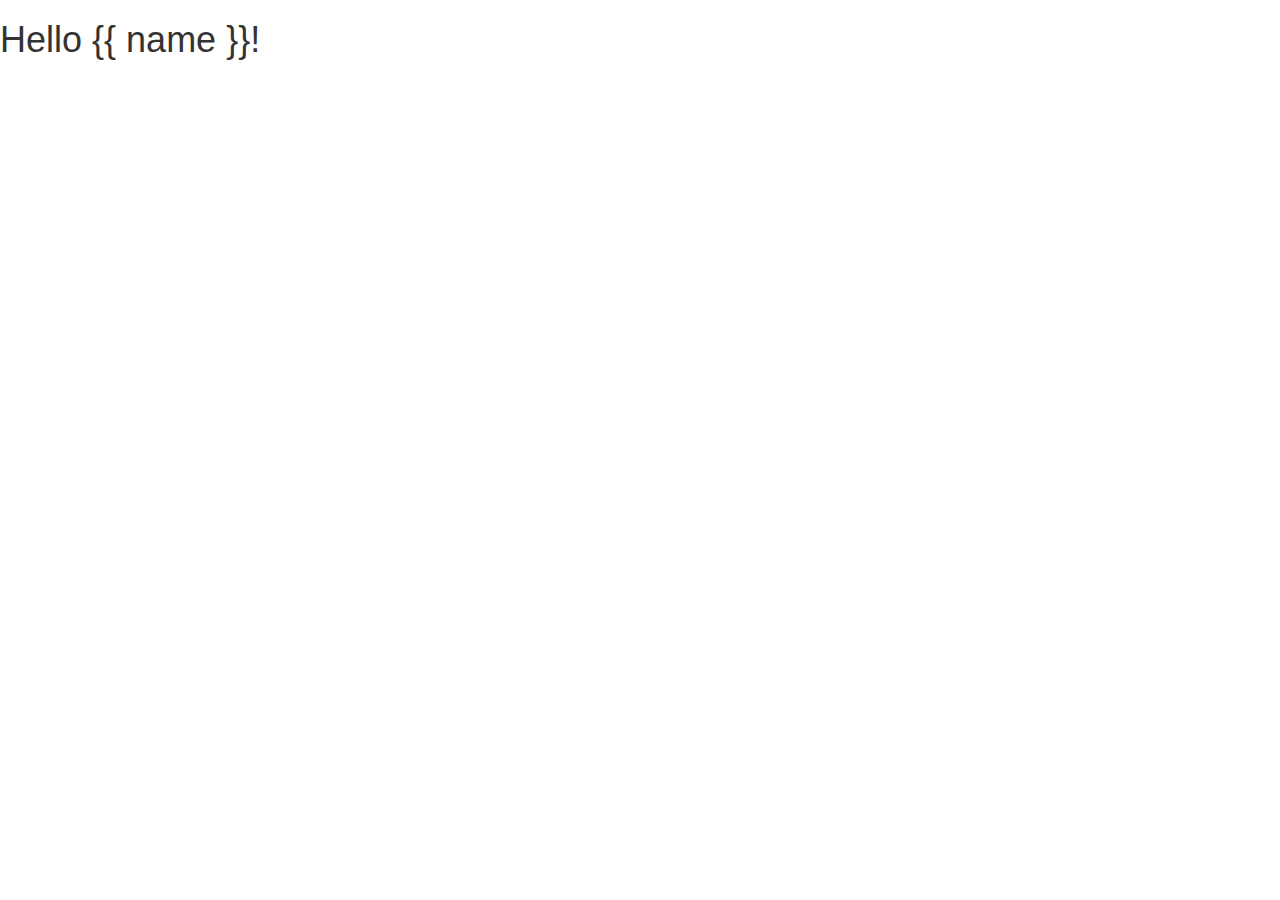
==== index.html @ 35298412 "Add: first commit" ====
<head>
    <link data-require="bootstrap@3.3.6" data-semver="3.3.6" rel="stylesheet" href="https://maxcdn.bootstrapcdn.com/bootstrap/3.3.6/css/bootstrap.min.css" />
    <script data-require="bootstrap@3.3.6" data-semver="3.3.6" src="https://maxcdn.bootstrapcdn.com/bootstrap/3.3.6/js/bootstrap.min.js"></script>
    <script data-require="angularjs@1.5.8" data-semver="1.5.8" src="https://opensource.keycdn.com/angularjs/1.5.8/angular.min.js"></script>
    <link rel="stylesheet" href="style.css" />
    <script src="script.js"></script>
  </head>

  <body ng-app="todo" ng-controller="TodoCtrl">
    <h1>Hello {{ name }}!</h1>
  </body>

</html>
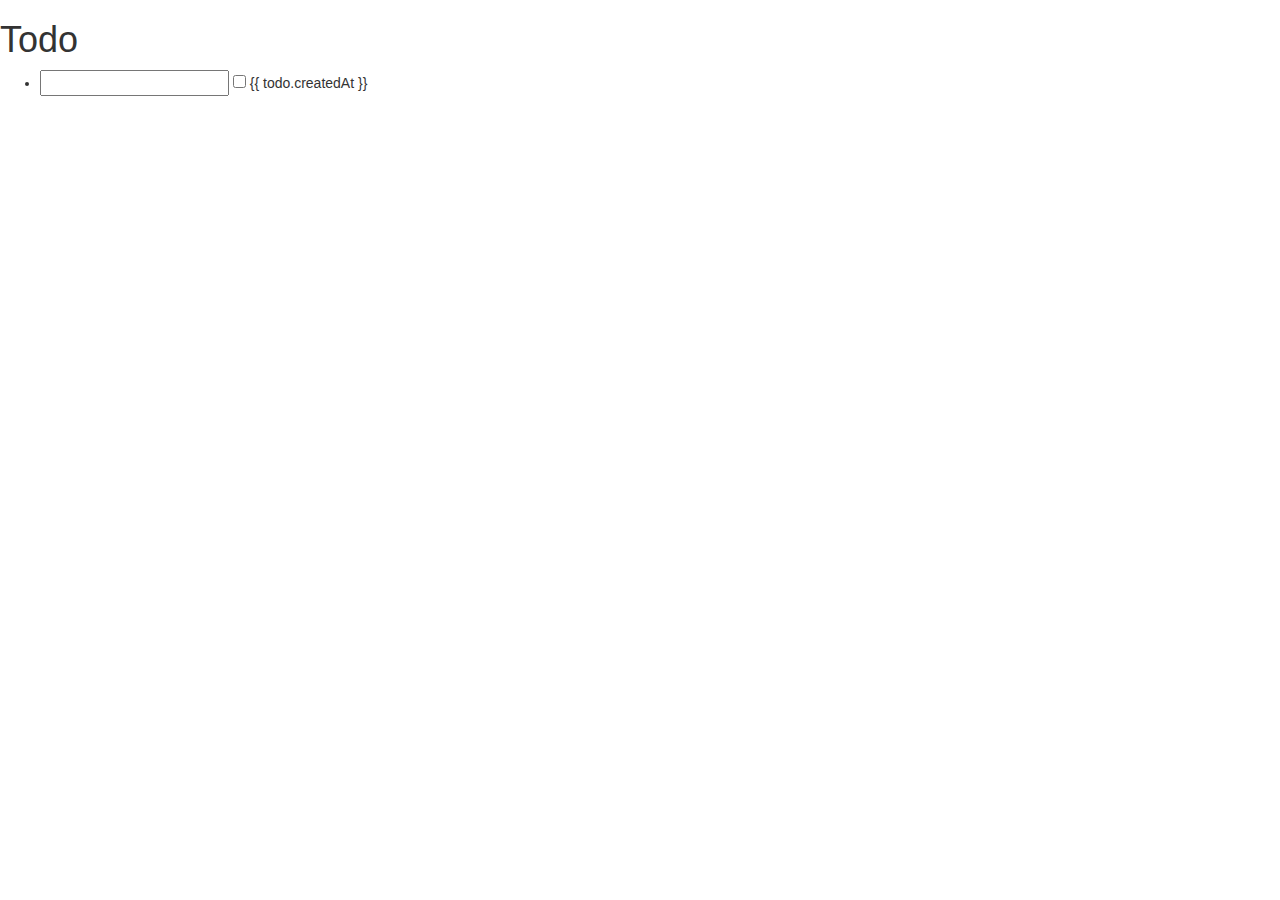
==== commit 242b5df1: "Add: ng-repeat to display all todos" ====
--- a/index.html
+++ b/index.html
@@ -7,7 +7,15 @@
   </head>
 
   <body ng-app="todo" ng-controller="TodoCtrl">
-    <h1>Hello {{ name }}!</h1>
+    <h1>Todo</h1>
+
+    <ul>
+        <li ng-repeat="todo in todos">
+            <input type="text" ng-model="todo.title">
+            <input type="checkbox" ng-model="todo.completed">
+            <date> {{ todo.createdAt }}</date>
+        </li>
+    </ul>
   </body>
 
 </html>
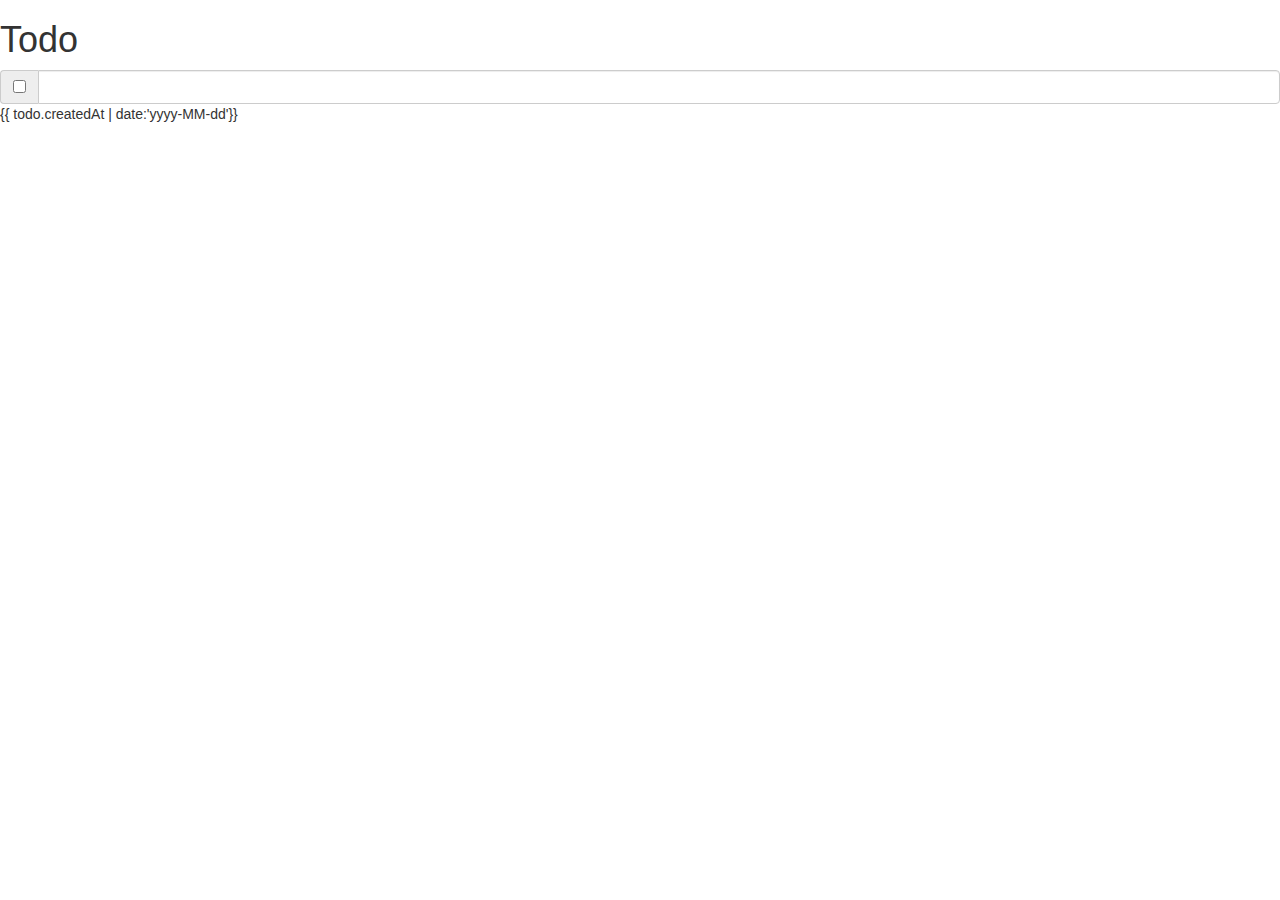
==== commit c2415910: "Add: apply bootstrap group design" ====
--- a/index.html
+++ b/index.html
@@ -9,11 +9,15 @@
   <body ng-app="todo" ng-controller="TodoCtrl">
     <h1>Todo</h1>
 
-    <ul>
+    <ul class="list-unstyled">
         <li ng-repeat="todo in todos">
-            <input type="text" ng-model="todo.title">
-            <input type="checkbox" ng-model="todo.completed">
-            <date> {{ todo.createdAt }}</date>
+            <div class="input-group">
+                <span class="input-group-addon">
+                    <input type="checkbox" ng-model="todo.completed">
+                </span>
+                <input type="text" class="form-control" ng-model="todo.title">
+            </div>
+            <date> {{ todo.createdAt | date:'yyyy-MM-dd'}}</date>
         </li>
     </ul>
   </body>
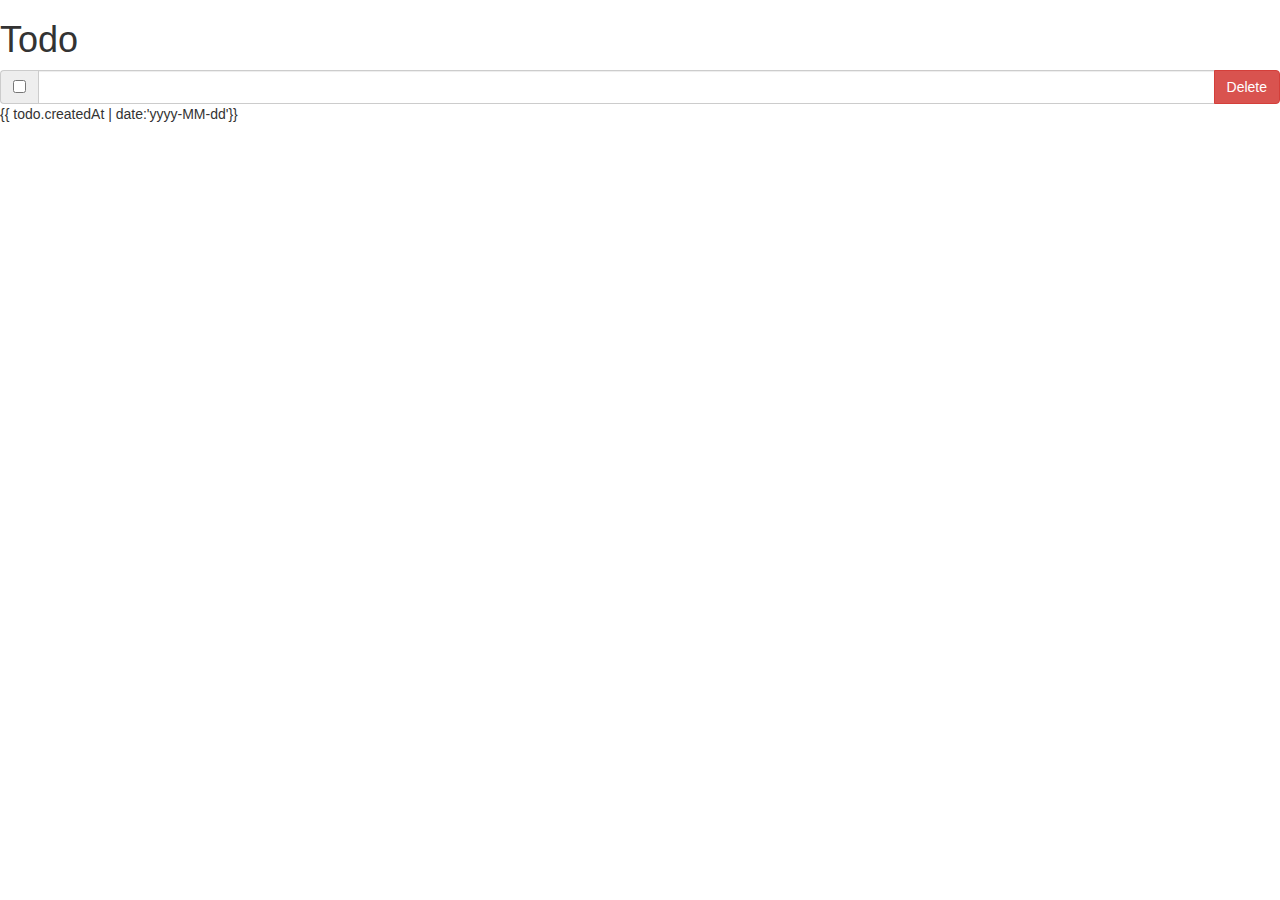
==== commit a9033479: "Add: remove button" ====
--- a/index.html
+++ b/index.html
@@ -16,6 +16,9 @@
                     <input type="checkbox" ng-model="todo.completed">
                 </span>
                 <input type="text" class="form-control" ng-model="todo.title">
+                <span class="input-group-btn">
+                    <button class="btn btn-danger" type="button" ng-click="remove(todo)"> Delete </button>
+                </span>
             </div>
             <date> {{ todo.createdAt | date:'yyyy-MM-dd'}}</date>
         </li>
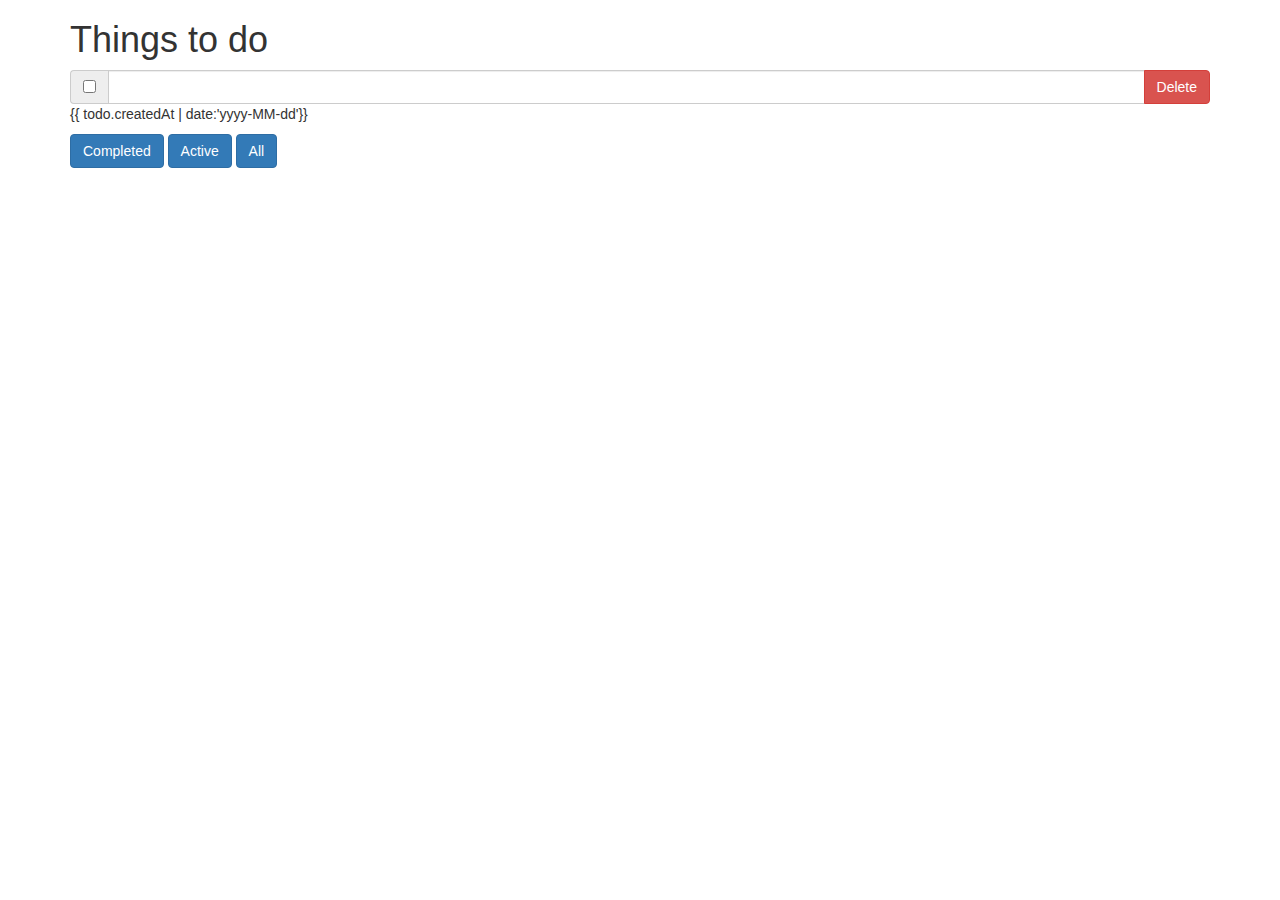
==== commit a96b7159: "Add: filter (completed, active, all) button" ====
--- a/index.html
+++ b/index.html
@@ -7,22 +7,27 @@
   </head>
 
   <body ng-app="todo" ng-controller="TodoCtrl">
-    <h1>Todo</h1>
+    <div class="container">
+        <h1>Things to do</h1>
+        <ul class="list-unstyled">
+            <li ng-repeat="todo in todos | filter:statusFilter">
+                <div class="input-group">
+                    <span class="input-group-addon">
+                        <input type="checkbox" ng-model="todo.completed">
+                    </span>
+                    <input type="text" class="form-control" ng-model="todo.title">
+                    <span class="input-group-btn">
+                        <button class="btn btn-danger" type="button" ng-click="remove(todo)"> Delete </button>
+                    </span>
+                </div>
+                <date> {{ todo.createdAt | date:'yyyy-MM-dd'}}</date>
+            </li>
+        </ul>
+        <button class="btn btn-primary" ng-click="statusFilter={completed:true}">Completed</button>
+        <button class="btn btn-primary" ng-click="statusFilter={completed:false}">Active</button>
+        <button class="btn btn-primary" ng-click="statusFilter={}">All</button>
+    </div>
 
-    <ul class="list-unstyled">
-        <li ng-repeat="todo in todos">
-            <div class="input-group">
-                <span class="input-group-addon">
-                    <input type="checkbox" ng-model="todo.completed">
-                </span>
-                <input type="text" class="form-control" ng-model="todo.title">
-                <span class="input-group-btn">
-                    <button class="btn btn-danger" type="button" ng-click="remove(todo)"> Delete </button>
-                </span>
-            </div>
-            <date> {{ todo.createdAt | date:'yyyy-MM-dd'}}</date>
-        </li>
-    </ul>
   </body>
 
 </html>
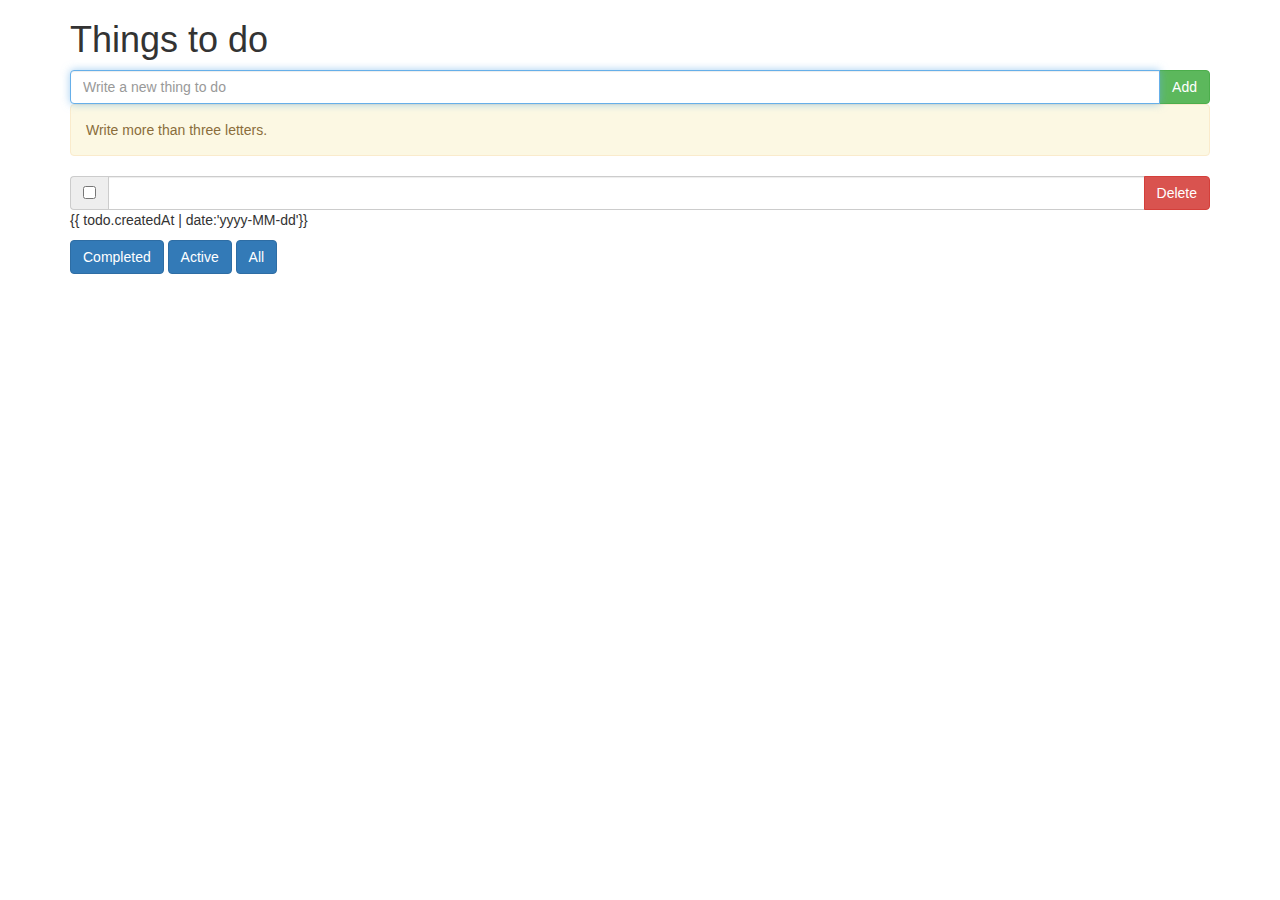
==== commit 327b1fcd: "Add: form to add a new thing to do" ====
--- a/index.html
+++ b/index.html
@@ -9,6 +9,21 @@
   <body ng-app="todo" ng-controller="TodoCtrl">
     <div class="container">
         <h1>Things to do</h1>
+
+        <form name="todoForm" ng-submit="add(newTodoTitle)">
+            <div class="input-group">
+                <input type="text" class="form-control" ng-model="newTodoTitle" placeholder="Write a new thing to do" minlength="3" autofocus>
+                <span class="input-group-btn">
+                    <button class="btn btn-success" type="submit">Add</button>
+                </span>
+            </div>
+
+            <div ng-show="todoForm.$dirty && todoForm.$invalid">
+                <div class="alert alert-warning" role="alert"> Write more than three letters.
+                </div>
+            </div>
+        </form>
+
         <ul class="list-unstyled">
             <li ng-repeat="todo in todos | filter:statusFilter">
                 <div class="input-group">
--- a/style.css
+++ b/style.css
@@ -0,0 +1,8 @@
+
+.input-group .ng-valid.ng-dirty {
+    border: solid 1px green;
+}
+
+.input-group .ng-invalid.ng-dirty {
+    border: solid 1px red;
+}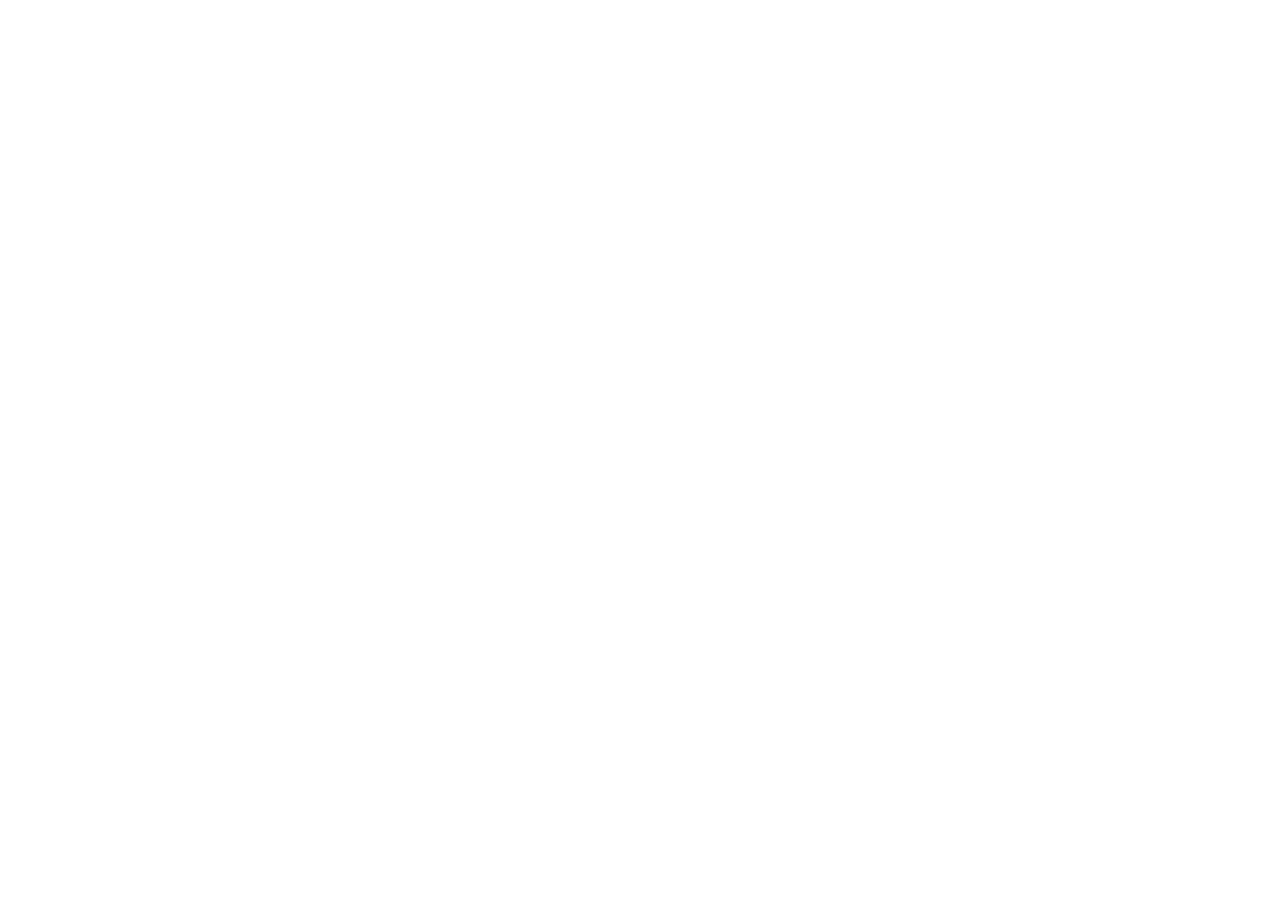
==== commit 46ddb1fd: "Add: data store using local storage" ====
--- a/index.html
+++ b/index.html
@@ -3,44 +3,26 @@
     <script data-require="bootstrap@3.3.6" data-semver="3.3.6" src="https://maxcdn.bootstrapcdn.com/bootstrap/3.3.6/js/bootstrap.min.js"></script>
     <script data-require="angularjs@1.5.8" data-semver="1.5.8" src="https://opensource.keycdn.com/angularjs/1.5.8/angular.min.js"></script>
     <link rel="stylesheet" href="style.css" />
-    <script src="script.js"></script>
+    <script src="app.js"></script>
+    <script src="controllers.js"></script>
+    <script src="directive.js"></script>
+    <script src="services.js"></script>
   </head>
 
   <body ng-app="todo" ng-controller="TodoCtrl">
     <div class="container">
-        <h1>Things to do</h1>
 
-        <form name="todoForm" ng-submit="add(newTodoTitle)">
-            <div class="input-group">
-                <input type="text" class="form-control" ng-model="newTodoTitle" placeholder="Write a new thing to do" minlength="3" autofocus>
-                <span class="input-group-btn">
-                    <button class="btn btn-success" type="submit">Add</button>
-                </span>
-            </div>
+        <todo-title></todo-title>
 
-            <div ng-show="todoForm.$dirty && todoForm.$invalid">
-                <div class="alert alert-warning" role="alert"> Write more than three letters.
-                </div>
-            </div>
-        </form>
+        <todo-form></todo-form>
 
         <ul class="list-unstyled">
             <li ng-repeat="todo in todos | filter:statusFilter">
-                <div class="input-group">
-                    <span class="input-group-addon">
-                        <input type="checkbox" ng-model="todo.completed">
-                    </span>
-                    <input type="text" class="form-control" ng-model="todo.title">
-                    <span class="input-group-btn">
-                        <button class="btn btn-danger" type="button" ng-click="remove(todo)"> Delete </button>
-                    </span>
-                </div>
-                <date> {{ todo.createdAt | date:'yyyy-MM-dd'}}</date>
+                <todo-item></todo-item>
             </li>
         </ul>
-        <button class="btn btn-primary" ng-click="statusFilter={completed:true}">Completed</button>
-        <button class="btn btn-primary" ng-click="statusFilter={completed:false}">Active</button>
-        <button class="btn btn-primary" ng-click="statusFilter={}">All</button>
+
+        <todo-filters></todo-filters>
     </div>
 
   </body>
